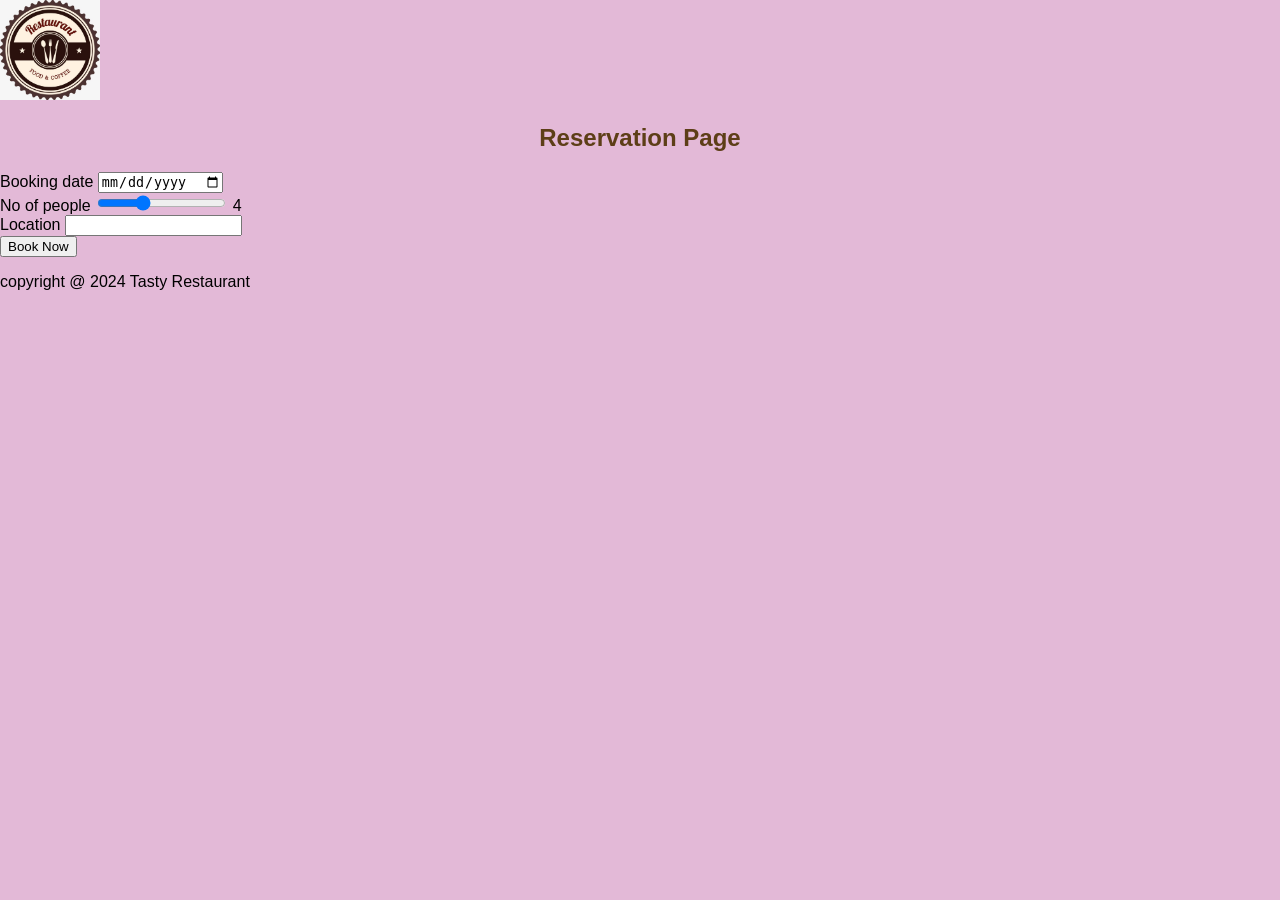
==== reservation.html @ e0afc62f "coursera base built with structure" ====
<!DOCTYPE html>
<html lang="en">
<head>
    <meta charset="UTF-8">
    <meta name="viewport" content="width=device-width, initial-scale=1.0">
    <title>Reservations</title>
    <link rel="stylesheet" href="style.css">
</head>
<body>
    <header>
        <img src="logo.jpg" alt="imgelogo" width="100" height="100" class="center">
    </header>
    <main>
        <h2 align="center">Reservation Page</h2>
        <form method="post">
            <div>
                <label for="Booking_date">Booking date</label>
                <input type="date" id="Booking_date" name="Booking_date" required>
            </div>
            <div>
                <label for="Booking_people">No of people</label>
                <input type="range" id="Booking_people" name="Booking_people" min="1" max="10" value="4" oninput="this.nextElementSibling.value = this.value">
                <output>4</output>
            </div>
            <div>
                <label for="locations">Location</label>
                <input id="Booking_location" for="Booking_location" list="locations">
                <datalist id="locations">
                    <option value="Chennai">Chennai</option>
                    <option value="Bangalore">Bangalore</option>
                    <option value="Hyderabad">Hyderabad</option>
                </datalist>
            </div>
            <div>
                <button type="submit">Book Now</button>
            </div>
        </form>
    </main>
    <footer>
        <p>copyright @ 2024 Tasty Restaurant</p>
    </footer>
</body>
</html>
---- style.css ----
*{
    box-sizing: border-box;
}

#indexlogo {
    display: block;
    margin-left: auto;
    margin-right: auto;
    border-radius: 25px;
}

#indexnav {
    text-align: center;
    margin-top: 10px;
    margin-bottom: 10px;
}

#indexnav a {
    margin: 0 15px;
    text-decoration: none;
    color: rgb(93, 62, 23);
    font-weight: bold;
}
#indexnav a:hover {
    color: rgb(14, 194, 14);
}

h1 {
    color: rgb(38, 7, 7);
    font-family:'Franklin Gothic Medium', 'Arial Narrow', Arial, sans-serif;

}

body {
    font-family: Arial, sans-serif;
    margin: auto;
    padding: auto;
    background-color: rgb(227, 185, 215);
    background-size: auto;;
    background-repeat: no-repeat;
    backdrop-filter: blur(px);
}

#about, #menu {
    padding: 20px;
    margin: 20px;
    background-color: rgb(240, 218, 245);
    border-radius: 10px;
}

h2 {
    color: rgb(93, 62, 23);
    font-family:'Franklin Gothic Medium', 'Arial Narrow', Arial, sans-serif;
    text-align: center;
}

#about:hover {
    background-image: url(Img/1.jpeg);
    color: rgb(49, 233, 17);
    font-weight: 100;
    
}

#menu:hover{
    background-image: url(Img/4.jpeg);
    color: chartreuse;
}
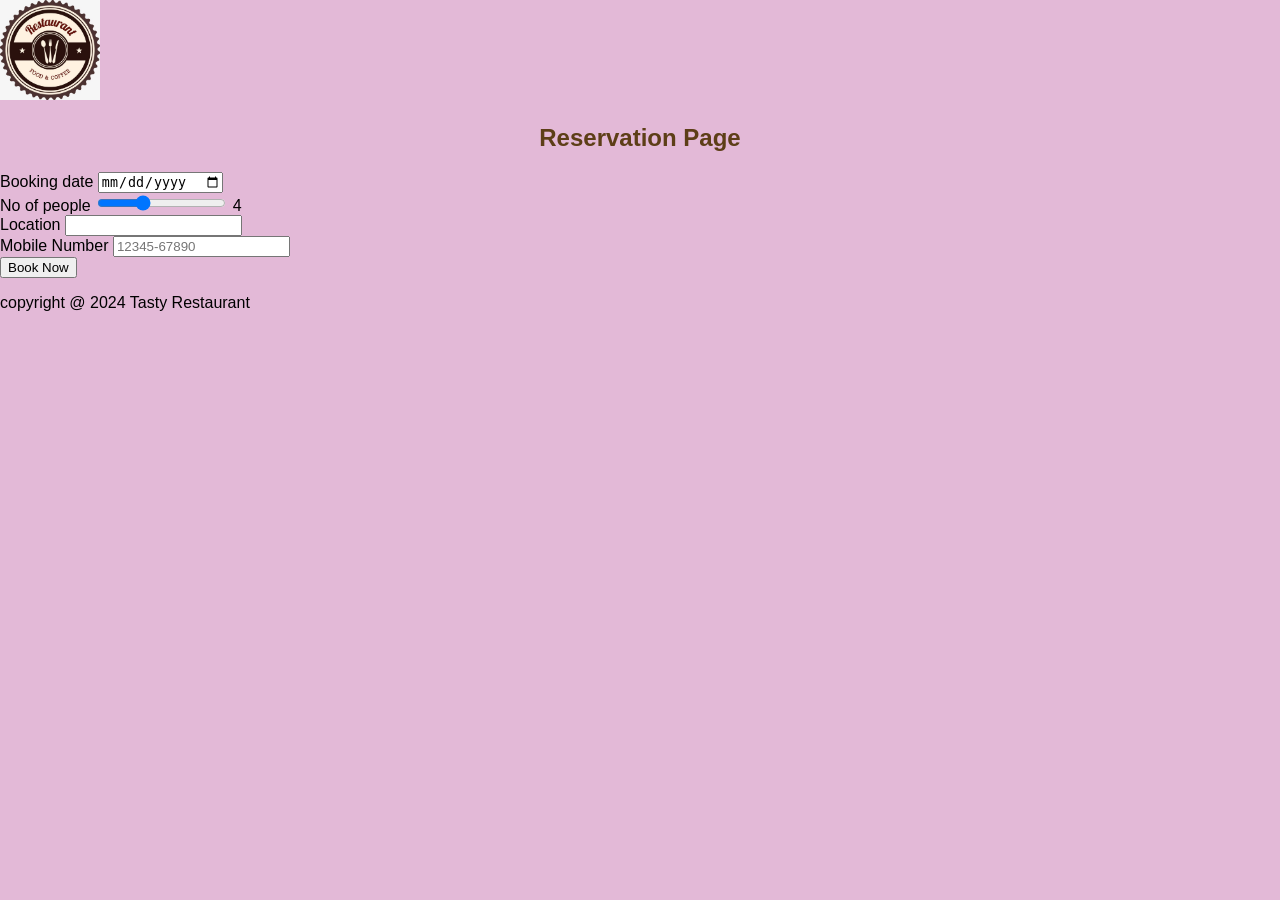
==== commit 2ee5cbcc: "initial little lemon layout" ====
--- a/reservation.html
+++ b/reservation.html
@@ -32,8 +32,11 @@
                 </datalist>
             </div>
             <div>
-                <button type="submit">Book Now</button>
+                <label for="Phonenumber">Mobile Number</label>
+                <input type="tel" id="Phonenumber" name="Phonenumber" pattern="^\d{5}-\d{5}$" placeholder="12345-67890" required>
             </div>
+            <button type="submit">Book Now</button>
+            
         </form>
     </main>
     <footer>
